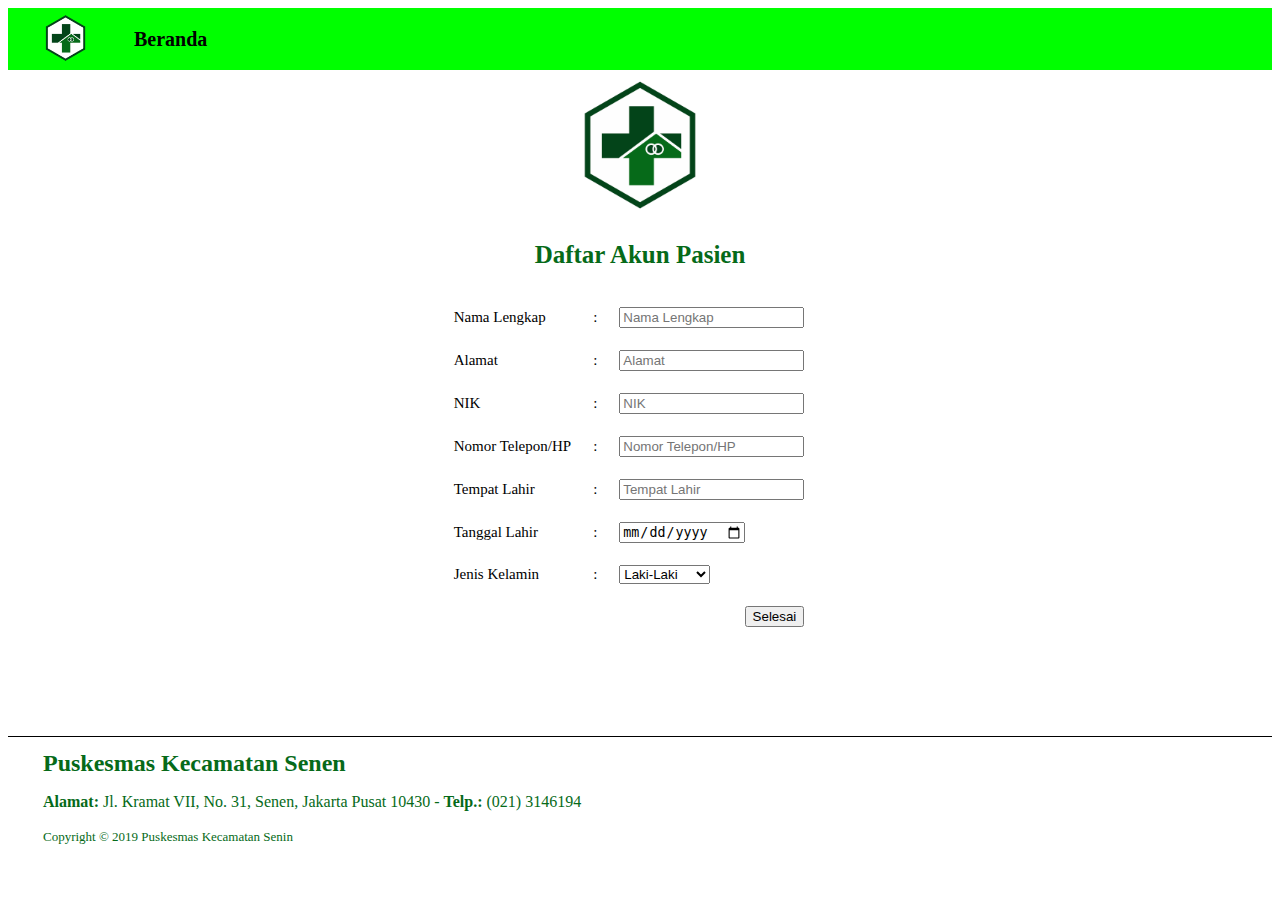
==== daftar.html @ 6a3025bd "Add files via upload" ====
<!DOCTYPE html>
<html lang="en" dir="ltr">
    <head>
        <meta charset="utf-8">
        <title>Daftar</title>
		<script src="js/javascript.js"></script>
		<link href="css/style3.css" rel="stylesheet" type"text/css">
    </head>    
	<body>
    <!--Navbar-->
	<header>
		<ul class="menu">
			<li><img src="picture/Logo Puskesmas Baru.png" alt=""></li>
			<li><a href="index.html">Beranda</a></li>
			<li class="icon">
				<a href="javascript:void(0);" onclick="myFunction()">☰</a>
			</li>
			<div class="menu">
			</div>
		</ul>
	</header>
       <div class="content" align="center">
            <img id="logo" src="picture/Logo Puskesmas Baru.png">
        </div>
        <div class="content" align="center" id="back_content">
            <h1 id="judul">Daftar Akun Pasien</h1>
            <form name="daftar" onsubmit="return validasi2()">
                    <table cellspacing="20">
                        <tr>
                            <td><label for="namaa">Nama Lengkap</label></td>
                            <td>:</td>
                            <td><input type="text" name="nama" placeholder="Nama Lengkap" required=""></td>
							<td><name "nama"></td>
                        </tr>
                        <tr>
                            <td><label for="alamaat">Alamat</label></td>
                            <td>:</td>
                            <td><input type="text" name="alamat" placeholder="Alamat" required=""></td>
                        </tr>
                        <tr>
                            <td><label for="NIIK">NIK</label></td>
                            <td>:</td>
                            <td><input type="number" name="nik" placeholder="NIK" required=""></td>
                        </tr>
                        <tr>
                            <td><label for="telepoon">Nomor Telepon/HP</label></td>
                            <td>:</td>
                            <td><input type="number" name="telepon" placeholder="Nomor Telepon/HP" required=""></td>
                        </tr>
                        <tr>
                            <td><label for="tempat_lahiir">Tempat Lahir</label></td>
                            <td>:</td>
                            <td><input type="text" name="tempat_lahir" placeholder="Tempat Lahir" required=""></td>
                        </tr>
                        <tr>
                            <td><label for="tanggal_lahiir">Tanggal Lahir</label></td>
                            <td>:</td>
                            <td><input type="date" name="tanggal_lahir" id="birth" required=""></td>
                        </tr>
                        <tr>
                            <td><label for="kelamiin">Jenis Kelamin</label></td>
                            <td>:</td>
                            <td><select name="kelamin" id="kelamin">
								<option value="Laki-Laki">Laki-Laki
								<option value="Perempuan">Perempuan
								</select>
							</td>
                        </tr>
                        <tr>
                            <td></td>
                            <td></td>
                            <td align="right"><input type="submit" value="Selesai" id="button"></td>
                        </tr>
                    </table>
                </form>
            </div>
        </div>
  		<footer>
			<b><font size="+2">Puskesmas Kecamatan Senen</font></b>
			<p><b>Alamat:</b> Jl. Kramat VII, No. 31, Senen, Jakarta Pusat 10430 - <b>Telp.:</b> (021) 3146194</p>
			<p><font size="-1">Copyright &copy; 2019 Puskesmas Kecamatan Senin</font></p>
		</footer>
		</div>
	</body>
</html>
---- css/style3.css ----
/* Navbar */
.menu li img {
    width: 45px;
    padding: 3px 30px 0px 35px;
}
ul.menu {
    list-style-type: none;
    margin: 0;
    padding: 0;
    overflow: hidden;
    background-color: #00ff00;
    
}

ul.menu li {
    float: left;
}

ul.menu li a {
    display: inline-block;
    color: black;
    text-align: center;
    padding: 20px 16px 17px;
    text-decoration: none;
    font-size: 20px;
	font-weight: bold;
    border-bottom: 2px solid #00ff00;
}

ul.menu li a:hover {
    color: #066A19;
    background-color: white;
    border-bottom: 2px solid #066A19;
}

ul.menu li.icon {
    display: none;
}

@media screen and (max-width:786px) {

    ul.menu li:not(:first-child),
    ul.menu.responsive li img {
        display: none;
    }

    ul.menu li.icon {
        float: right;
        display: inline-block;
    }

    ul.menu.responsive {
        position: relative;
    }

    ul.menu.responsive li.icon {
        position: absolute;
        right: 0;
        top: 0;
    }

    ul.menu.responsive li {
        float: none;
        display: inline;
    }

    ul.menu li a {
        display: block;
        text-align: left;
    }
}
#logo
  {
	height: 150px;
  }
h1
  {
	font-weight: bold;
	font-size: 25px;
	color: #066A19
  }
table{
	font-size: 15px;}
footer{
	margin-top:7%;
	padding-top:1%;
	padding-left:35px;
	border-top: 1px solid #000000;
	position: bottom;
	color:#066A19;
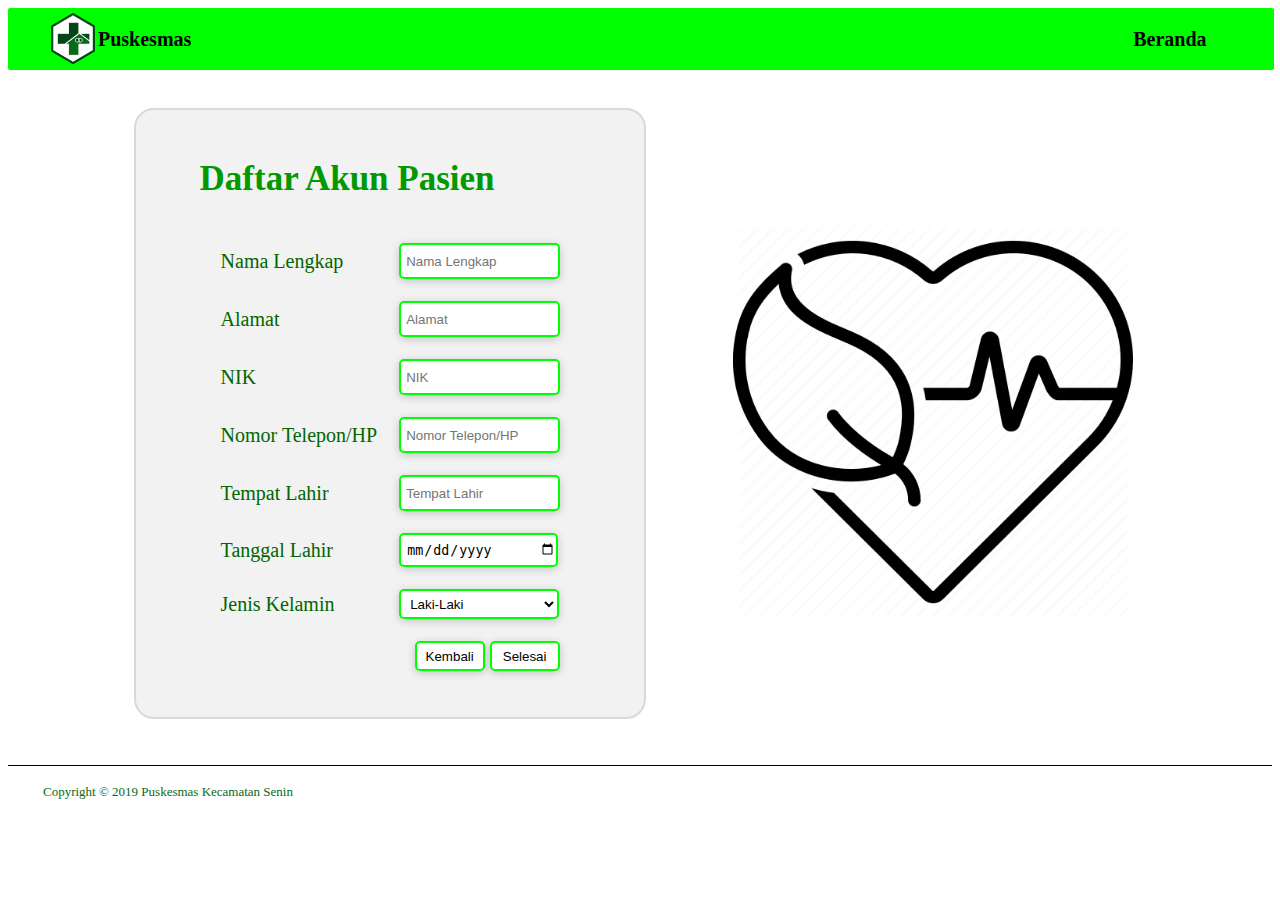
==== commit 363bc942: "Add files via upload" ====
--- a/daftar.html
+++ b/daftar.html
@@ -1,85 +1,69 @@
 <!DOCTYPE html>
 <html lang="en" dir="ltr">
-    <head>
-        <meta charset="utf-8">
-        <title>Daftar</title>
-		<script src="js/javascript.js"></script>
-		<link href="css/style3.css" rel="stylesheet" type"text/css">
-    </head>    
-	<body>
-    <!--Navbar-->
+<head>
+	<meta charset="utf-8">
+	<title>Daftar</title>
+	<link rel="icon" type="image/png" href="picture/Logo Puskesmas Baru.png">
+	<script src="js/javascript.js"></script>
+	<link href="css/style3.css" rel="stylesheet" type="text/css">
+</head>    
+<body>
+	<!--Navbar-->
 	<header>
 		<ul class="menu">
-			<li><img src="picture/Logo Puskesmas Baru.png" alt=""></li>
+			<a href="index.html"><img id="logo" src="picture/Logo Puskesmas Baru.png">
+			<li id="nama_logo">Puskesmas</li></a>
 			<li><a href="index.html">Beranda</a></li>
-			<li class="icon">
-				<a href="javascript:void(0);" onclick="myFunction()">☰</a>
-			</li>
-			<div class="menu">
 			</div>
 		</ul>
 	</header>
-       <div class="content" align="center">
-            <img id="logo" src="picture/Logo Puskesmas Baru.png">
+	   	<img id="gambar" src="picture/health_well-being_ehealth_healthcare_heartbeat_heart_-512.png">
+       	<div class="content" align="left">
+        <h1 id="judul">Daftar Akun Pasien</h1>
+        <form id="daftar" onsubmit="return validasi2()">
+                <table cellspacing="20">
+                    <tr>
+                        <td><label for="namaa">Nama Lengkap</label></td>
+                        <td><input type="text" name="nama" placeholder="Nama Lengkap" required=""></td>
+                    </tr>
+                    <tr>
+                        <td><label for="alamaat">Alamat</label></td>
+                        <td><input type="text" name="alamat" placeholder="Alamat" required=""></td>
+                    </tr>
+                    <tr>
+                        <td><label for="NIIK">NIK</label></td>
+                        <td><input type="number" name="nik" placeholder="NIK" required=""></td>
+                    </tr>
+                    <tr>
+                        <td><label for="telepoon">Nomor Telepon/HP</label></td>
+                        <td><input type="number" name="telepon" placeholder="Nomor Telepon/HP" required=""></td>
+                    </tr>
+                    <tr>
+                        <td><label for="tempat_lahiir">Tempat Lahir</label></td>
+                        <td><input type="text" name="tempat_lahir" placeholder="Tempat Lahir" required=""></td>
+                    </tr>
+                    <tr>
+                        <td><label for="tanggal_lahiir">Tanggal Lahir</label></td>
+                        <td><input type="date" name="tanggal_lahir" id="birth" required=""></td>
+                    </tr>
+                    <tr>
+                        <td><label for="kelamiin">Jenis Kelamin</label></td>
+                        <td><select name="kelamin" id="kelamin">					
+								<option value="Laki-Laki">Laki-Laki</option>					
+								<option value="Perempuan">Perempuan</option>					
+							</select>				
+						</td>
+                    </tr>
+                    <tr>
+                        <td></td>
+                        <td align="right"><a href="login.html"><input type="button" class="tombol" value="Kembali"></a>
+                        <input type="submit" class="tombol" value="Selesai" id="button" ></td>
+                    </tr>
+                </table>
+            </form>
         </div>
-        <div class="content" align="center" id="back_content">
-            <h1 id="judul">Daftar Akun Pasien</h1>
-            <form name="daftar" onsubmit="return validasi2()">
-                    <table cellspacing="20">
-                        <tr>
-                            <td><label for="namaa">Nama Lengkap</label></td>
-                            <td>:</td>
-                            <td><input type="text" name="nama" placeholder="Nama Lengkap" required=""></td>
-							<td><name "nama"></td>
-                        </tr>
-                        <tr>
-                            <td><label for="alamaat">Alamat</label></td>
-                            <td>:</td>
-                            <td><input type="text" name="alamat" placeholder="Alamat" required=""></td>
-                        </tr>
-                        <tr>
-                            <td><label for="NIIK">NIK</label></td>
-                            <td>:</td>
-                            <td><input type="number" name="nik" placeholder="NIK" required=""></td>
-                        </tr>
-                        <tr>
-                            <td><label for="telepoon">Nomor Telepon/HP</label></td>
-                            <td>:</td>
-                            <td><input type="number" name="telepon" placeholder="Nomor Telepon/HP" required=""></td>
-                        </tr>
-                        <tr>
-                            <td><label for="tempat_lahiir">Tempat Lahir</label></td>
-                            <td>:</td>
-                            <td><input type="text" name="tempat_lahir" placeholder="Tempat Lahir" required=""></td>
-                        </tr>
-                        <tr>
-                            <td><label for="tanggal_lahiir">Tanggal Lahir</label></td>
-                            <td>:</td>
-                            <td><input type="date" name="tanggal_lahir" id="birth" required=""></td>
-                        </tr>
-                        <tr>
-                            <td><label for="kelamiin">Jenis Kelamin</label></td>
-                            <td>:</td>
-                            <td><select name="kelamin" id="kelamin">
-								<option value="Laki-Laki">Laki-Laki
-								<option value="Perempuan">Perempuan
-								</select>
-							</td>
-                        </tr>
-                        <tr>
-                            <td></td>
-                            <td></td>
-                            <td align="right"><input type="submit" value="Selesai" id="button"></td>
-                        </tr>
-                    </table>
-                </form>
-            </div>
-        </div>
-  		<footer>
-			<b><font size="+2">Puskesmas Kecamatan Senen</font></b>
-			<p><b>Alamat:</b> Jl. Kramat VII, No. 31, Senen, Jakarta Pusat 10430 - <b>Telp.:</b> (021) 3146194</p>
-			<p><font size="-1">Copyright &copy; 2019 Puskesmas Kecamatan Senin</font></p>
-		</footer>
-		</div>
+	<footer>
+		<p><font size="-1">Copyright &copy; 2019 Puskesmas Kecamatan Senin</font></p>
+	</footer>
 	</body>
 </html>
--- a/css/style3.css
+++ b/css/style3.css
@@ -1,26 +1,35 @@
 /* Navbar */
-.menu li img {
-    width: 45px;
-    padding: 3px 30px 0px 35px;
+#logo{
+    width: 50px;
+	height: 61px;
+	margin-left:0px;
+	mergin-right:0px;
+	float:left;
 }
+
+#nama_logo{
+	float:left;
+    padding: 20px 17px 17px 0px;
+	font-size: 20px;
+	color: black;
+	font-weight: bold;
+}
+
 ul.menu {
+	width:93%;
     list-style-type: none;
     margin: 0;
-    padding: 0;
+    padding-right: 4%;
     overflow: hidden;
     background-color: #00ff00;
-    
-}
-
-ul.menu li {
-    float: left;
+	border-radius: 2px;
 }
 
 ul.menu li a {
+	float:right;
     display: inline-block;
     color: black;
-    text-align: center;
-    padding: 20px 16px 17px;
+    padding: 20px 17px 17px ;
     text-decoration: none;
     font-size: 20px;
 	font-weight: bold;
@@ -32,59 +41,69 @@
     background-color: white;
     border-bottom: 2px solid #066A19;
 }
-
-ul.menu li.icon {
-    display: none;
+/*daftar*/
+#gambar{
+	width:400px;
+	height:400px;
+	float:right;
+	padding-top:12%;
+	padding-right:11%;
+  }
+.content{
+	margin-top:3%;
+	margin-left: 10%;
+	background-color: #f2f2f2;
+	border-radius: 20px;
+	border: 2px solid #d9d9d9;
+	float:left;
+	padding: 2% 5%;
 }
-
-@media screen and (max-width:786px) {
-
-    ul.menu li:not(:first-child),
-    ul.menu.responsive li img {
-        display: none;
-    }
-
-    ul.menu li.icon {
-        float: right;
-        display: inline-block;
-    }
-
-    ul.menu.responsive {
-        position: relative;
-    }
-
-    ul.menu.responsive li.icon {
-        position: absolute;
-        right: 0;
-        top: 0;
-    }
-
-    ul.menu.responsive li {
-        float: none;
-        display: inline;
-    }
-
-    ul.menu li a {
-        display: block;
-        text-align: left;
-    }
-}
-#logo
-  {
-	height: 150px;
-  }
 h1
   {
 	font-weight: bold;
-	font-size: 25px;
-	color: #066A19
+	font-size: 35px;
+	color: #009900;
   }
 table{
-	font-size: 15px;}
+	font-size: 20px;
+	color: #006600;
+}
+input{
+	width:150px;
+	height:30px;
+  	background-color: white;
+  	color: black;
+  	border: 2px solid #00ff00;
+  	border-radius: 5px;
+  	box-shadow: 0px 2px 8px 0px rgba(0, 0, 0, 0.2);
+  	text-align: left;
+	padding-left:5px;
+}
+select{
+	width:160px;
+	height:30px;
+  	background-color: white;
+  	color: black;
+  	border: 2px solid #00ff00;
+  	border-radius: 5px;
+  	box-shadow: 0px 2px 8px 0px rgba(0, 0, 0, 0.2);
+  	text-align: left;
+	padding-left:5px;
+}
+.tombol{
+  	width:70px;
+	height:30px;
+  	text-align: center;
+  	cursor: pointer;
+}
+.tombol:hover{
+  	background-color: #00ff00;
+  	color: white;
+}
 footer{
-	margin-top:7%;
-	padding-top:1%;
+	margin-top:55%;
 	padding-left:35px;
 	border-top: 1px solid #000000;
 	position: bottom;
-	color:#066A19;+	color:#066A19;
+}